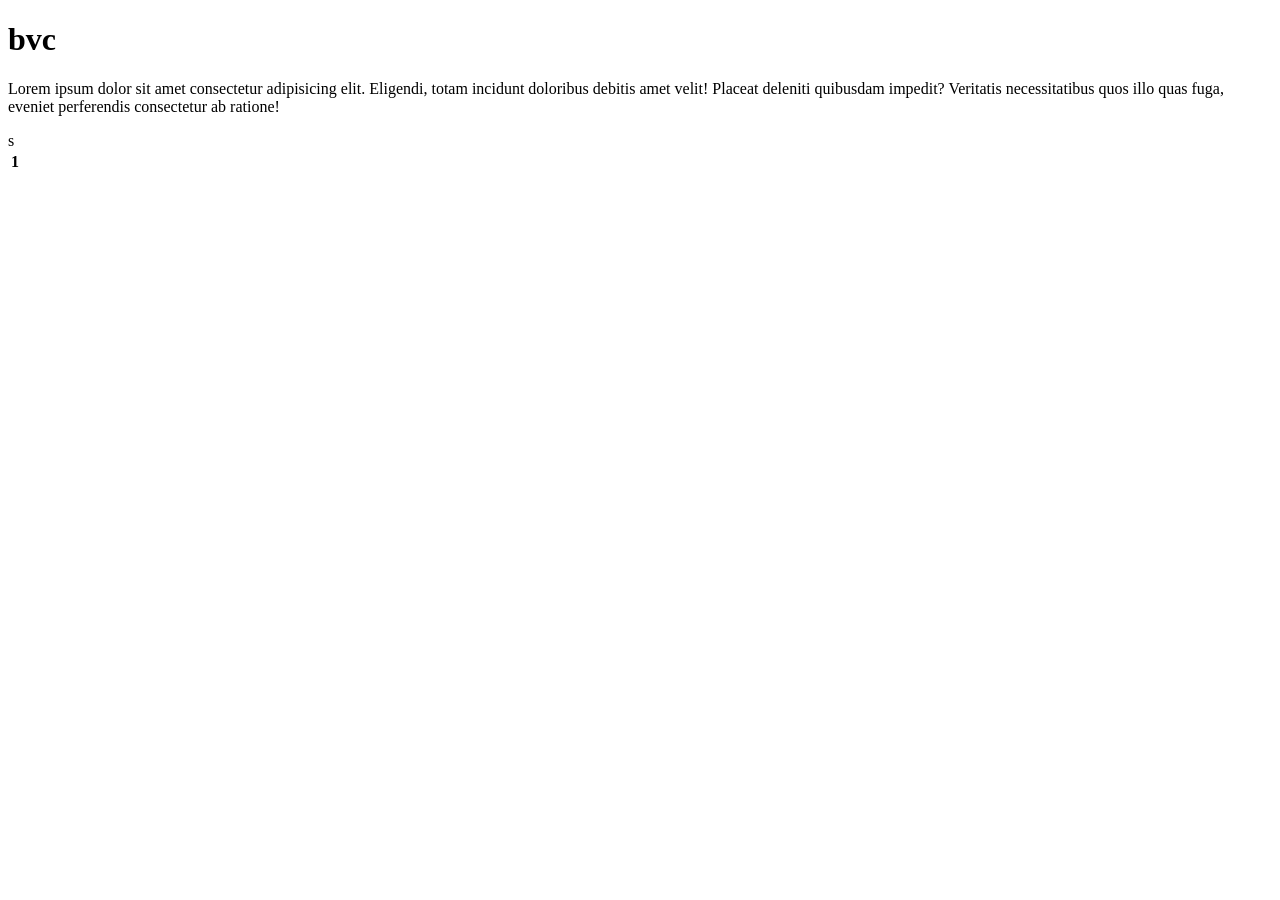
==== day9/1.html @ 68e8cd74 "any meassage" ====
<!DOCTYPE html>
<html lang="en">
<head>
    <meta charset="UTF-8">
    <meta name="viewport" content="width=device-width, initial-scale=1.0">
    <title>hello</title>
</head>
<body>
    <h1>bvc</h1>
    <p>Lorem ipsum dolor sit amet consectetur adipisicing elit. Eligendi, totam incidunt doloribus debitis amet velit! Placeat deleniti quibusdam impedit? Veritatis necessitatibus quos illo quas fuga, eveniet perferendis consectetur ab ratione!

    </p>
    <table>
        <thead>s</thead>
        <th>
            1
        </th>
    </table>
    
</body>
</html>
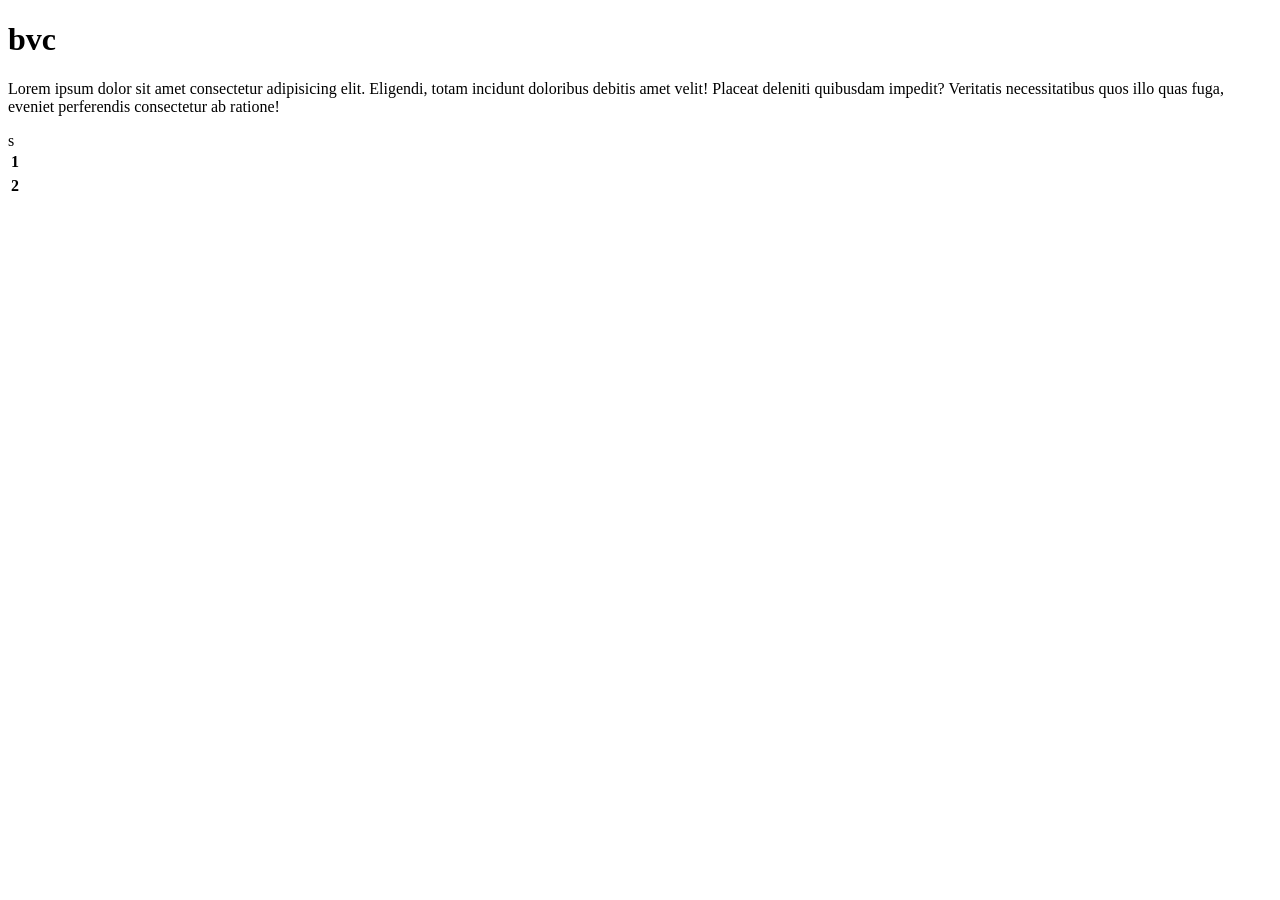
==== commit 0eb2d80e: "testing push" ====
--- a/day9/1.html
+++ b/day9/1.html
@@ -12,9 +12,9 @@
     </p>
     <table>
         <thead>s</thead>
-        <th>
-            1
-        </th>
+        <th>1</th>
+          <tr></tr>
+        <th>2</th>
     </table>
     
 </body>
